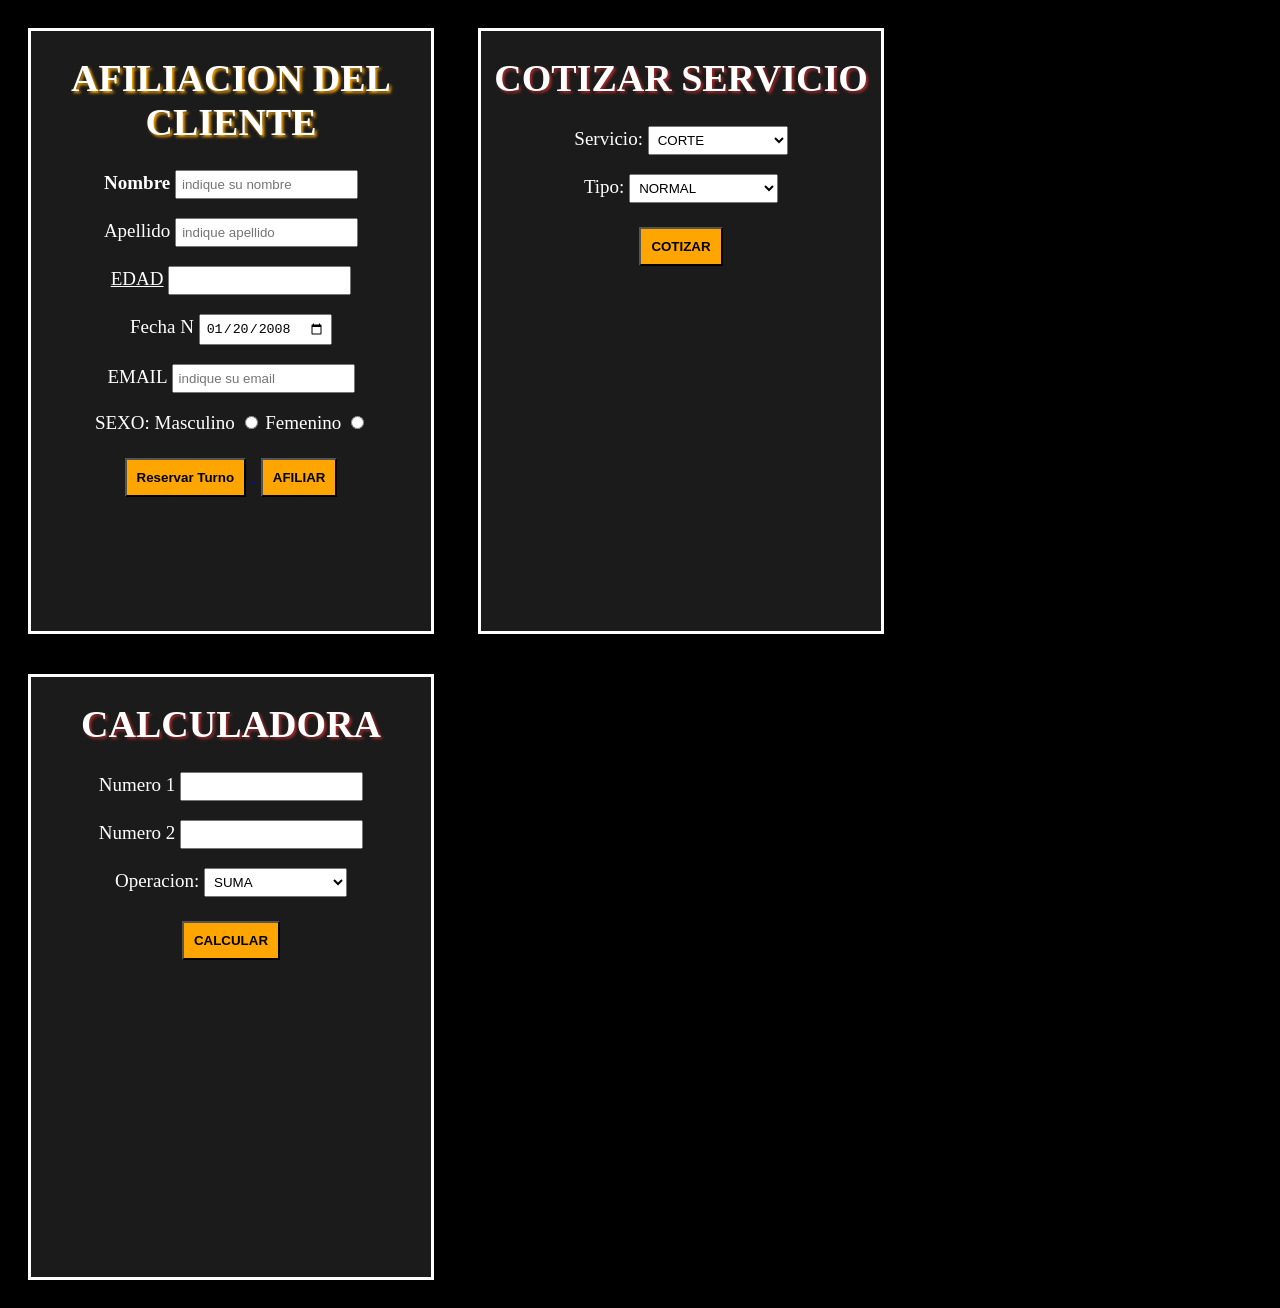
==== sistema.html @ 35474bf3 "Add files via upload" ====
<!DOCTYPE html>
<html lang="es">
<head>
    <meta charset="UTF-8">
    <meta name="viewport" content="width=device-width, initial-scale=1.0">
    <script src="codigo.js"></script>
    <title>SISTEMA</title>
    <link rel="stylesheet" href="estilos2.css">
</head>
<body>

    <div id="div2">
        <h1>AFILIACION DEL CLIENTE</h1>

        <form>
            <p><strong>Nombre</strong> <input type="text" id="nombre" placeholder="indique su nombre"></p>
            <p>Apellido <input type="text" id="apellido" placeholder="indique apellido"></p>
            <p><u>EDAD</u> <input type="number" id="edad"></p>
            <p>Fecha N <input type="date" id="fecha" value="2008-01-20"></p>
            <p>EMAIL <input type="email" id="email" placeholder="indique su email"></p>
            <p>SEXO: Masculino <input type="radio" name="sexo" value="Masculino"> Femenino <input type="radio" name="sexo" value="Femenino"></p>
        </form>

        <a href="turnos.html">
  <button>Reservar Turno</button>
</a>
        <button onclick="afiliar()">AFILIAR</button>
        <br>
        <p id="resultado3"></p>
    </div>

    <div id="div2">
        <h1 class="nuevo">COTIZAR SERVICIO</h1>

        <form>
            <p>Servicio:
                <select id="servicio">
                    <option value="1">CORTE</option>
                    <option value="2">BARBA</option>
                    <option value="3">CORTE Y BARBA</option>
                    <option value="4">COLOR</option>
                </select>
            </p>

            <p>Tipo:
                <select id="tipo">
                    <option value="1">NORMAL</option>
                    <option value="2">PREMIUM</option>
                    <option value="3">A DOMICILIO</option>
                    <option value="4">CON DESCUENTO</option>
                </select>
            </p>
        </form>

        <button onclick="cotizar()">COTIZAR</button>
        <br>
        <p id="resultado4"></p>
    </div>

    <div id="div2">
        <h1 class="nuevo">CALCULADORA</h1>

        <form>
            <p>Numero 1 <input type="number" id="numero1"></p>
            <p>Numero 2 <input type="number" id="numero2"></p>

            <p>Operacion:
                <select id="operar">
                    <option value="1">SUMA</option>
                    <option value="2">RESTA</option>
                    <option value="3">MULTIPLICACION</option>
                </select>
            </p>
        </form>

        <button onclick="calcular()">CALCULAR</button>
        <br>
        <p id="resultado2"></p>
    </div>

</body>
</html>
---- estilos2.css ----
body{
    background-color: black;
    font-family: Georgia, 'Times New Roman', Times, serif;
}

h1{
    color: white;
    text-shadow: 2px 2px 3px orange;
}

/* div de la pantalla de ingreso */
.div1{
    font-size: 35px;
    padding-top: 80px;
    color: white;
    text-align: center;
    background-color: #222;
    width: 100%;
    height: 650px;
}

/* div del sistema */
#div2{
    border: solid white;
    width: 400px;
    height: 600px;
    text-align: center;
    background-color: #1b1b1b;
    color: white;
    display: inline-table;
    margin: 20px;
    font-size: 19px;
}

.nuevo{
    text-shadow: 2px 2px 3px brown;
}

button{
    background-color: orange;
    color: black;
    padding: 10px;
    margin: 5px;
    font-weight: bold;
}

input, select{
    padding: 5px;
}

#resultado4, #resultado3, #resultado2{
    color: orange;
    font-size: 25px;
    text-shadow: 2px 2px 3px black;
}
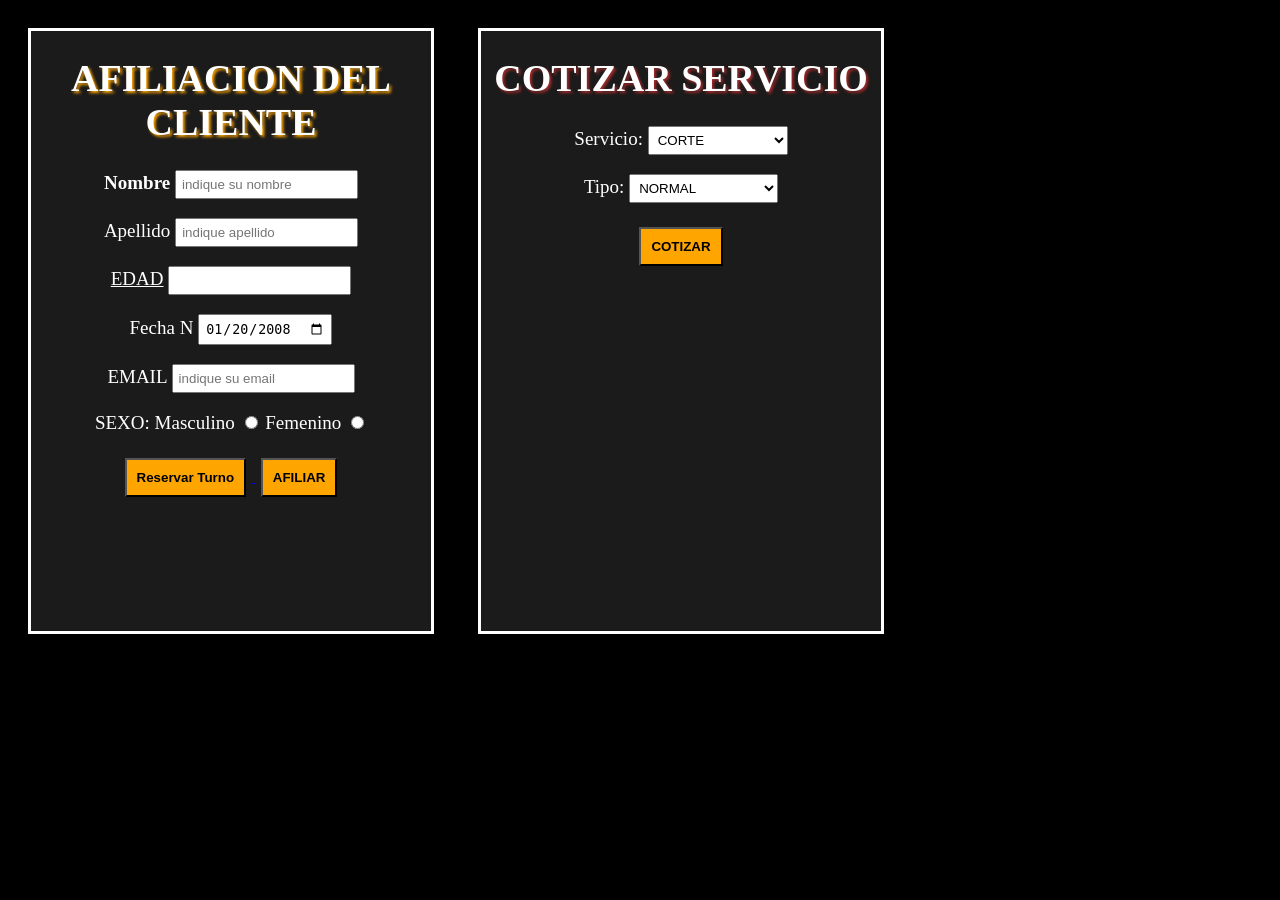
==== commit b3bf88b3: "Delete calculator section from sistema.html Removed calculator form and associated elements." ====
--- a/sistema.html
+++ b/sistema.html
@@ -57,26 +57,5 @@
         <p id="resultado4"></p>
     </div>
 
-    <div id="div2">
-        <h1 class="nuevo">CALCULADORA</h1>
-
-        <form>
-            <p>Numero 1 <input type="number" id="numero1"></p>
-            <p>Numero 2 <input type="number" id="numero2"></p>
-
-            <p>Operacion:
-                <select id="operar">
-                    <option value="1">SUMA</option>
-                    <option value="2">RESTA</option>
-                    <option value="3">MULTIPLICACION</option>
-                </select>
-            </p>
-        </form>
-
-        <button onclick="calcular()">CALCULAR</button>
-        <br>
-        <p id="resultado2"></p>
-    </div>
-
 </body>
 </html>
